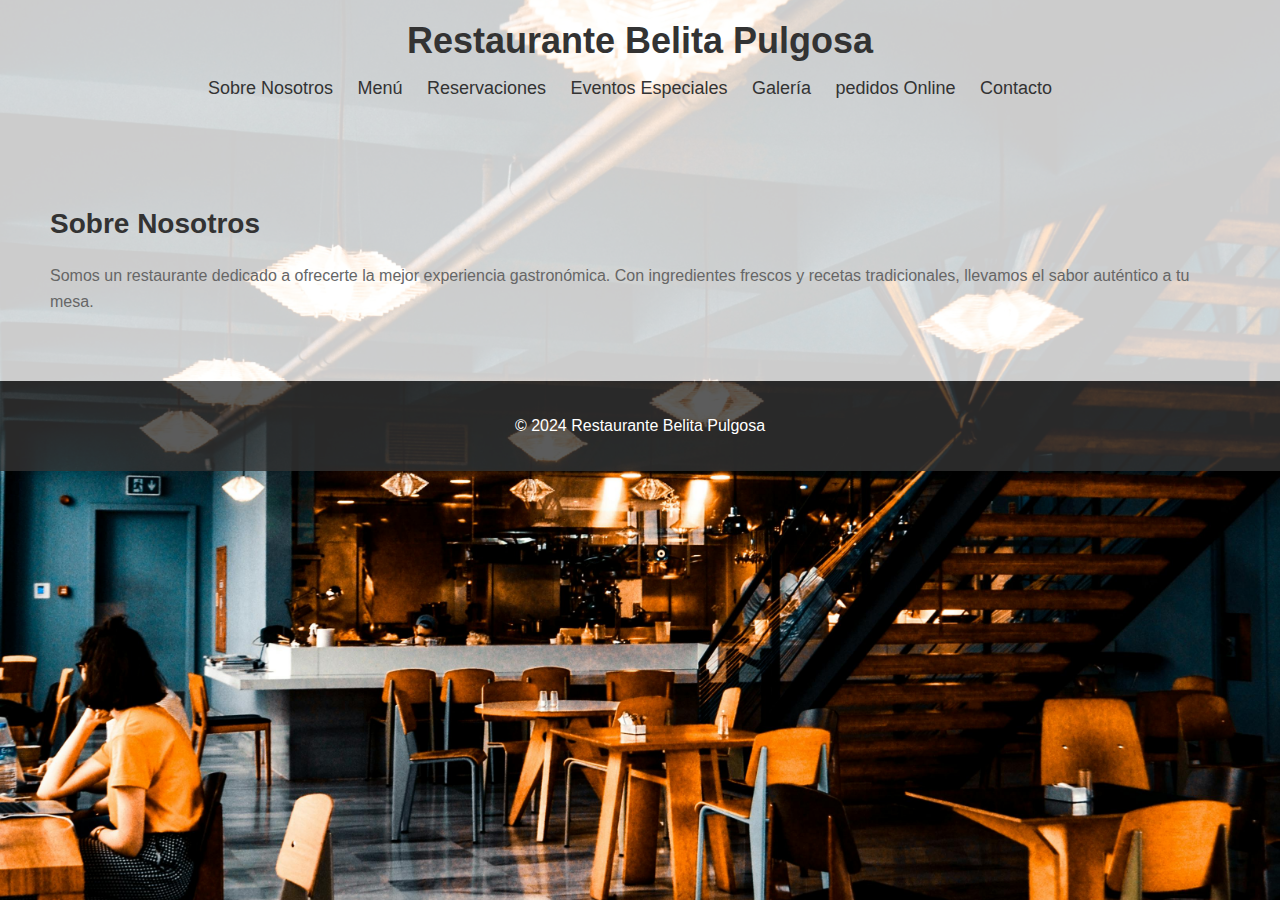
==== index.html @ ec6f44cc "Add files via upload" ====
<!DOCTYPE html>
<html lang="en">
<head>
    <meta charset="UTF-8">
    <meta name="viewport" content="width=device-width, initial-scale=1.0">
    <title>Restaurante Belita Pulgosa</title>
    <link rel="stylesheet" href="estilos.css">
</head>
<body>
    <header>
        <h1>Restaurante Belita Pulgosa</h1>
        <nav>
            <ul>
                <li><a href="index.html">Sobre Nosotros</a></li>
                <li><a href="menus.html">Menú</a></li>
                <li><a href="reservacion.html">Reservaciones</a></li>
                <li><a href="eventos.html">Eventos Especiales</a></li>
                <li><a href="galeria.html">Galería</a></li>
                <li><a href="pedidosOnline.html">pedidos Online</a></li>
                <li><a href="contacto.html">Contacto</a></li>
            </ul>
        </nav>
    </header>

    <section>
        <h2>Sobre Nosotros</h2>
        <p>Somos un restaurante dedicado a ofrecerte la mejor experiencia gastronómica. Con ingredientes frescos y recetas tradicionales, llevamos el sabor auténtico a tu mesa.</p>
    </section>
    <footer>
        <p>&copy; 2024 Restaurante Belita Pulgosa</p>
    </footer>
</body>
</html>
---- estilos.css ----
body {
    font-family: 'Arial', sans-serif;
    margin: 0;
    padding: 0;
    background-image: url('fondoRestaurante.jpg');
    background-size: cover;
    background-position: center;
    background-attachment: fixed; 
}

header {
    background-color: rgba(255, 255, 255, 0.8); 
    padding: 20px;
    text-align: center;
    box-shadow: 0px 2px 4px rgba(0, 0, 0, 0.1);
}

header h1 {
    margin: 0;
    color: #333;
    font-size: 36px;
}

nav ul {
    list-style-type: none;
    padding: 0;
}

nav ul li {
    display: inline;
    margin-right: 20px;
}

nav ul li a {
    text-decoration: none;
    color: #333;
    font-size: 18px;
    transition: color 0.3s ease;
}

nav ul li a:hover {
    color: #ff4500; 
}

section {
    padding: 50px;
    background-color: rgba(255, 255, 255, 0.8); 
}

section h2 {
    color: #333;
    font-size: 28px;
}

section p {
    color: #666;
    font-size: 16px;
    line-height: 1.6;
}

footer {
    background-color: rgba(51, 51, 51, 0.8); 
    color: #fff;
    text-align: center;
    padding: 20px;
}
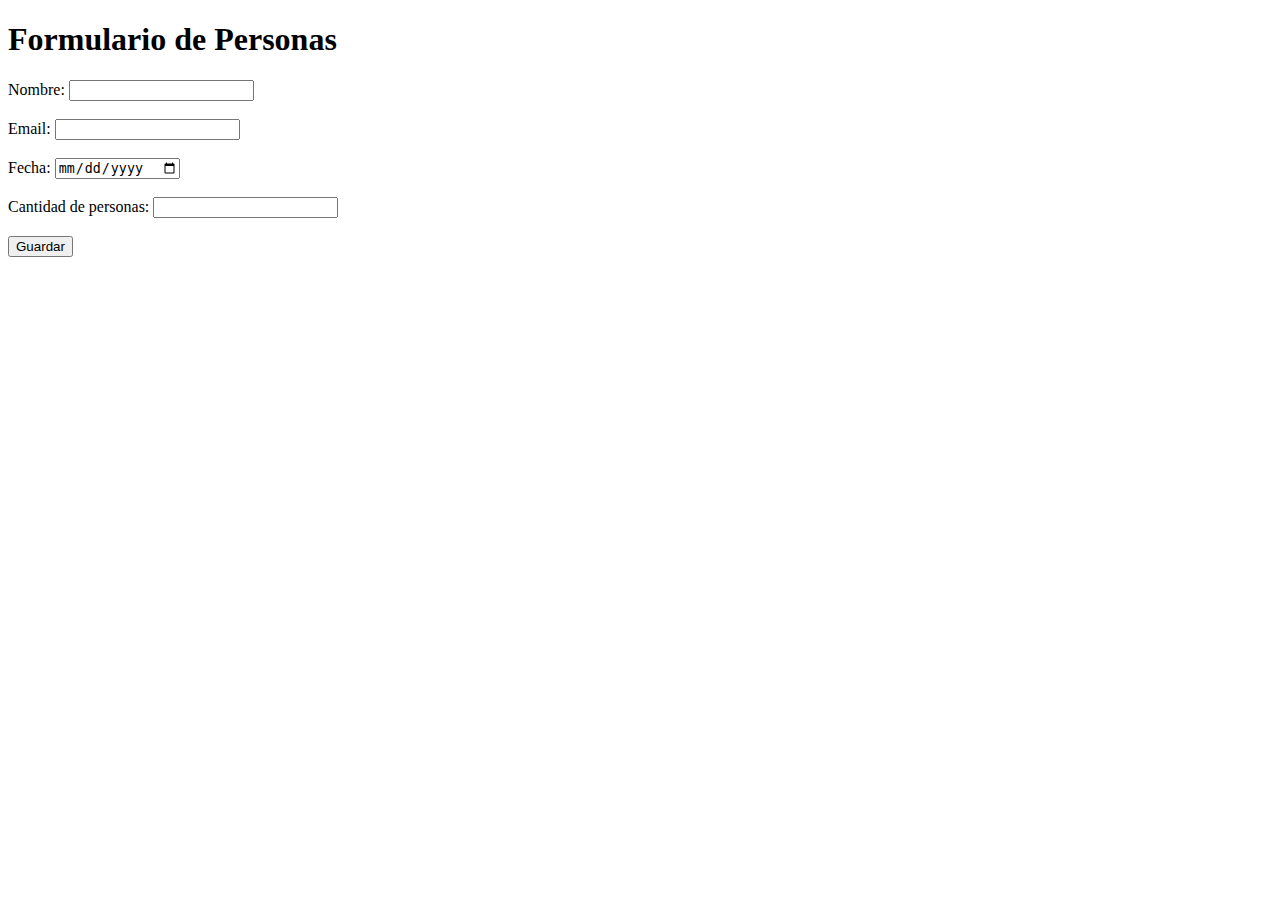
==== commit 2f76de08: "Add files via upload" ====
--- a/index.html
+++ b/index.html
@@ -3,31 +3,20 @@
 <head>
     <meta charset="UTF-8">
     <meta name="viewport" content="width=device-width, initial-scale=1.0">
-    <title>Restaurante Belita Pulgosa</title>
-    <link rel="stylesheet" href="estilos.css">
+    <title>Formulario de Personas</title>
 </head>
 <body>
-    <header>
-        <h1>Restaurante Belita Pulgosa</h1>
-        <nav>
-            <ul>
-                <li><a href="index.html">Sobre Nosotros</a></li>
-                <li><a href="menus.html">Menú</a></li>
-                <li><a href="reservacion.html">Reservaciones</a></li>
-                <li><a href="eventos.html">Eventos Especiales</a></li>
-                <li><a href="galeria.html">Galería</a></li>
-                <li><a href="pedidosOnline.html">pedidos Online</a></li>
-                <li><a href="contacto.html">Contacto</a></li>
-            </ul>
-        </nav>
-    </header>
-
-    <section>
-        <h2>Sobre Nosotros</h2>
-        <p>Somos un restaurante dedicado a ofrecerte la mejor experiencia gastronómica. Con ingredientes frescos y recetas tradicionales, llevamos el sabor auténtico a tu mesa.</p>
-    </section>
-    <footer>
-        <p>&copy; 2024 Restaurante Belita Pulgosa</p>
-    </footer>
+    <h1>Formulario de Personas</h1>
+    <form action="/guardarPersona" method="post">
+        <label for="nombre">Nombre:</label>
+        <input type="text" id="nombre" name="nombre" required><br><br>
+        <label for="email">Email:</label>
+        <input type="email" id="email" name="email" required><br><br>
+        <label for="fecha">Fecha:</label>
+        <input type="date" id="fecha" name="fecha" required><br><br>
+        <label for="personas">Cantidad de personas:</label>
+        <input type="number" id="personas" name="personas" required><br><br>
+        <input type="submit" value="Guardar">
+    </form>
 </body>
 </html>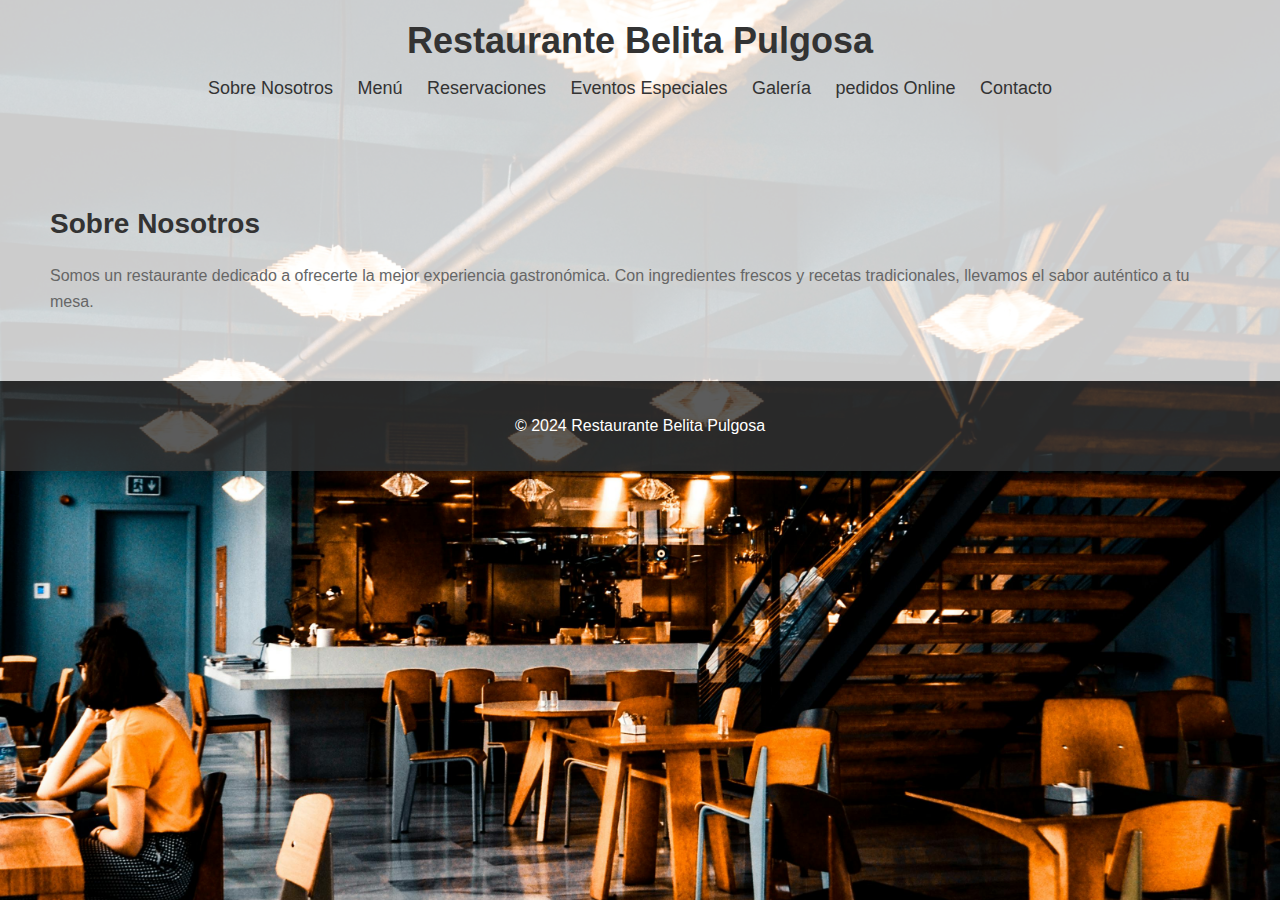
==== commit 3b1cec6b: "Add files via upload" ====
--- a/index.html
+++ b/index.html
@@ -3,20 +3,31 @@
 <head>
     <meta charset="UTF-8">
     <meta name="viewport" content="width=device-width, initial-scale=1.0">
-    <title>Formulario de Personas</title>
+    <title>Restaurante Belita Pulgosa</title>
+    <link rel="stylesheet" href="estilos.css">
 </head>
 <body>
-    <h1>Formulario de Personas</h1>
-    <form action="/guardarPersona" method="post">
-        <label for="nombre">Nombre:</label>
-        <input type="text" id="nombre" name="nombre" required><br><br>
-        <label for="email">Email:</label>
-        <input type="email" id="email" name="email" required><br><br>
-        <label for="fecha">Fecha:</label>
-        <input type="date" id="fecha" name="fecha" required><br><br>
-        <label for="personas">Cantidad de personas:</label>
-        <input type="number" id="personas" name="personas" required><br><br>
-        <input type="submit" value="Guardar">
-    </form>
+    <header>
+        <h1>Restaurante Belita Pulgosa</h1>
+        <nav>
+            <ul>
+                <li><a href="index.html">Sobre Nosotros</a></li>
+                <li><a href="menus.html">Menú</a></li>
+                <li><a href="reservacion.html">Reservaciones</a></li>
+                <li><a href="eventos.html">Eventos Especiales</a></li>
+                <li><a href="galeria.html">Galería</a></li>
+                <li><a href="pedidosOnline.html">pedidos Online</a></li>
+                <li><a href="contacto.html">Contacto</a></li>
+            </ul>
+        </nav>
+    </header>
+
+    <section>
+        <h2>Sobre Nosotros</h2>
+        <p>Somos un restaurante dedicado a ofrecerte la mejor experiencia gastronómica. Con ingredientes frescos y recetas tradicionales, llevamos el sabor auténtico a tu mesa.</p>
+    </section>
+    <footer>
+        <p>&copy; 2024 Restaurante Belita Pulgosa</p>
+    </footer>
 </body>
 </html>--- a/estilos.css
+++ b/estilos.css
@@ -0,0 +1,66 @@
+body {
+    font-family: 'Arial', sans-serif;
+    margin: 0;
+    padding: 0;
+    background-image: url('fondoRestaurante.jpg');
+    background-size: cover;
+    background-position: center;
+    background-attachment: fixed; 
+}
+
+header {
+    background-color: rgba(255, 255, 255, 0.8); 
+    padding: 20px;
+    text-align: center;
+    box-shadow: 0px 2px 4px rgba(0, 0, 0, 0.1);
+}
+
+header h1 {
+    margin: 0;
+    color: #333;
+    font-size: 36px;
+}
+
+nav ul {
+    list-style-type: none;
+    padding: 0;
+}
+
+nav ul li {
+    display: inline;
+    margin-right: 20px;
+}
+
+nav ul li a {
+    text-decoration: none;
+    color: #333;
+    font-size: 18px;
+    transition: color 0.3s ease;
+}
+
+nav ul li a:hover {
+    color: #ff4500; 
+}
+
+section {
+    padding: 50px;
+    background-color: rgba(255, 255, 255, 0.8); 
+}
+
+section h2 {
+    color: #333;
+    font-size: 28px;
+}
+
+section p {
+    color: #666;
+    font-size: 16px;
+    line-height: 1.6;
+}
+
+footer {
+    background-color: rgba(51, 51, 51, 0.8); 
+    color: #fff;
+    text-align: center;
+    padding: 20px;
+}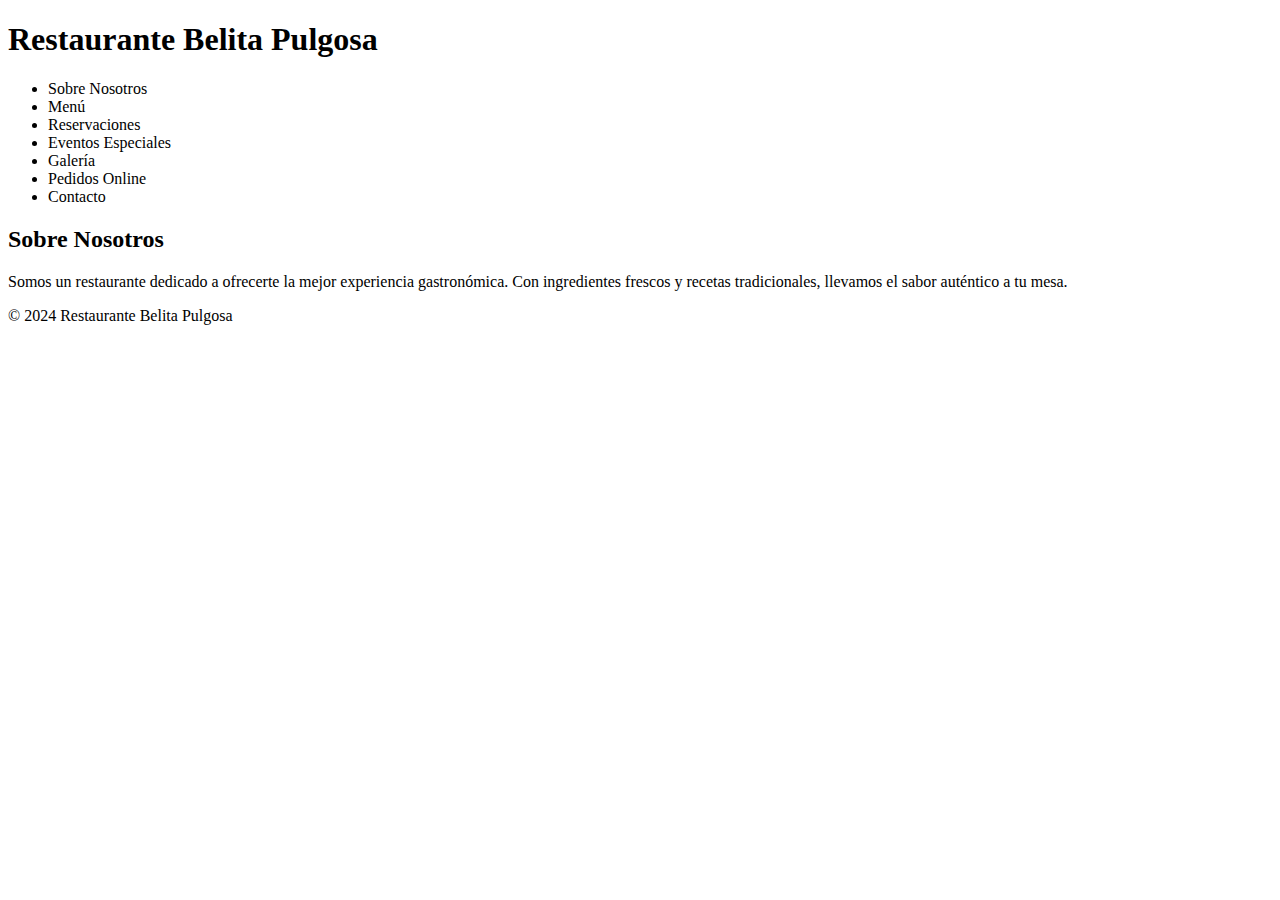
==== commit cc0dd90e: "Add files via upload" ====
--- a/index.html
+++ b/index.html
@@ -1,33 +1,33 @@
-<!DOCTYPE html>
-<html lang="en">
-<head>
-    <meta charset="UTF-8">
-    <meta name="viewport" content="width=device-width, initial-scale=1.0">
-    <title>Restaurante Belita Pulgosa</title>
-    <link rel="stylesheet" href="estilos.css">
-</head>
-<body>
-    <header>
-        <h1>Restaurante Belita Pulgosa</h1>
-        <nav>
-            <ul>
-                <li><a href="index.html">Sobre Nosotros</a></li>
-                <li><a href="menus.html">Menú</a></li>
-                <li><a href="reservacion.html">Reservaciones</a></li>
-                <li><a href="eventos.html">Eventos Especiales</a></li>
-                <li><a href="galeria.html">Galería</a></li>
-                <li><a href="pedidosOnline.html">pedidos Online</a></li>
-                <li><a href="contacto.html">Contacto</a></li>
-            </ul>
-        </nav>
-    </header>
-
-    <section>
-        <h2>Sobre Nosotros</h2>
-        <p>Somos un restaurante dedicado a ofrecerte la mejor experiencia gastronómica. Con ingredientes frescos y recetas tradicionales, llevamos el sabor auténtico a tu mesa.</p>
-    </section>
-    <footer>
-        <p>&copy; 2024 Restaurante Belita Pulgosa</p>
-    </footer>
-</body>
-</html>+<!DOCTYPE html>
+<html xmlns:th="http://www.thymeleaf.org" lang="en">
+<head>
+    <meta charset="UTF-8">
+    <meta name="viewport" content="width=device-width, initial-scale=1.0">
+    <title th:text="#{titulo.pagina}">Restaurante Belita Pulgosa</title>
+    <link rel="stylesheet" th:href="@{/estilos.css}">
+</head>
+<body>
+<header>
+    <h1>Restaurante Belita Pulgosa</h1>
+    <nav>
+        <ul>
+            <li><a th:href="@{/index}">Sobre Nosotros</a></li>
+            <li><a th:href="@{/menus}">Menú</a></li>
+            <li><a th:href="@{/reservacion}">Reservaciones</a></li>
+            <li><a th:href="@{/eventos}">Eventos Especiales</a></li>
+            <li><a th:href="@{/galeria}">Galería</a></li>
+            <li><a th:href="@{/pedidosOnline}">Pedidos Online</a></li>
+            <li><a th:href="@{/contacto}">Contacto</a></li>
+        </ul>
+    </nav>
+</header>
+
+<section>
+    <h2>Sobre Nosotros</h2>
+    <p >Somos un restaurante dedicado a ofrecerte la mejor experiencia gastronómica. Con ingredientes frescos y recetas tradicionales, llevamos el sabor auténtico a tu mesa.</p>
+</section>
+<footer>
+    <p>&copy; 2024 Restaurante Belita Pulgosa</p>
+</footer>
+</body>
+</html>
